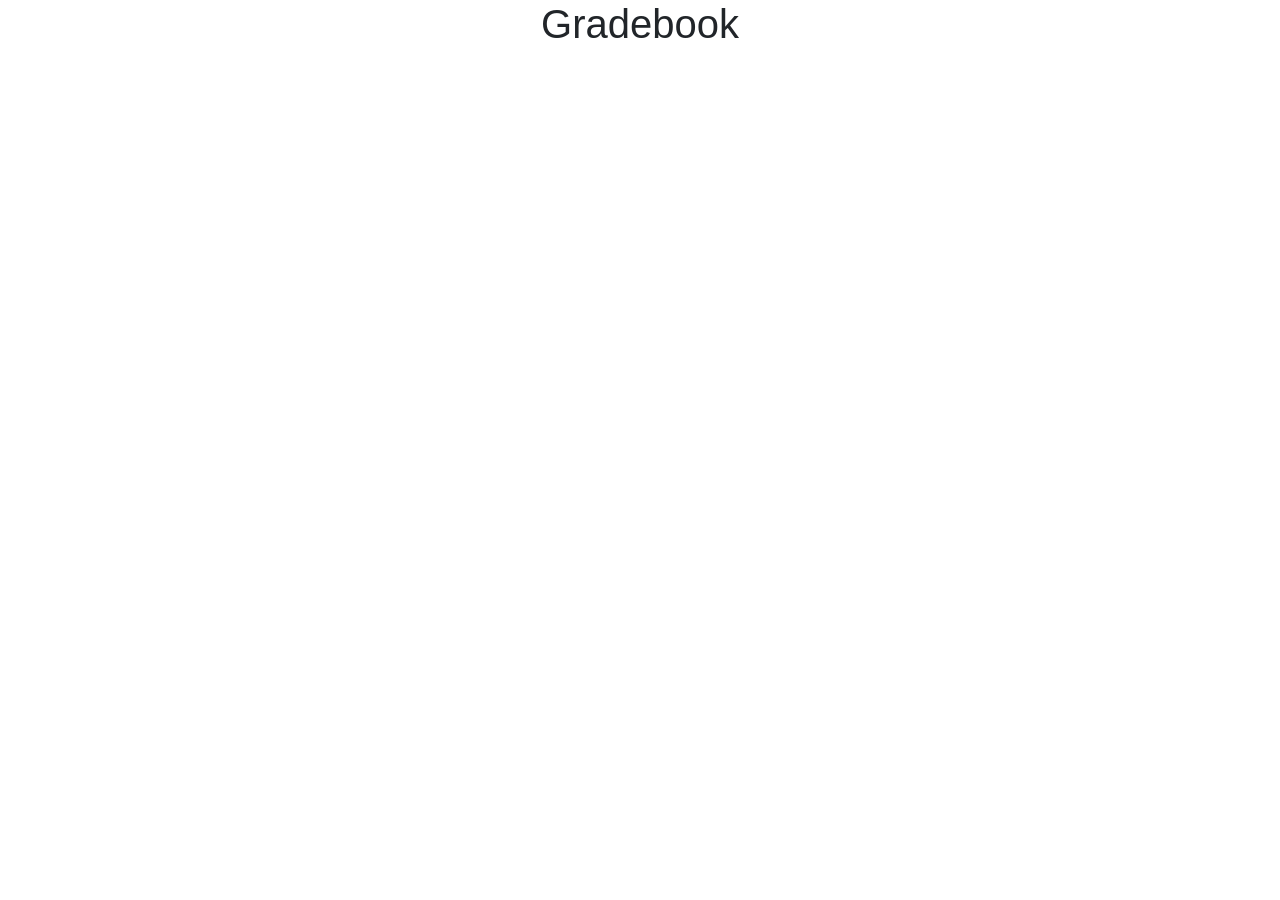
==== lab7/gradebook.html @ 9da79d72 "Add files via upload" ====
<html lang="en">

<head>
    <meta charset="UTF-8">
    <meta http-equiv="X-UA-Compatible" content="IE=edge">
    <meta name="viewport" content="width=device-width, initial-scale=1.0">
    <link rel="stylesheet" href="https://maxcdn.bootstrapcdn.com/bootstrap/4.0.0/css/bootstrap.min.css"
        integrity="sha384-Gn5384xqQ1aoWXA+058RXPxPg6fy4IWvTNh0E263XmFcJlSAwiGgFAW/dAiS6JXm" crossorigin="anonymous">
    <link rel="stylesheet" href="main.css">
    <title>Gradebook</title>
</head>

<body>
    <h1>Gradebook</h1>


</body>

</html>
---- lab7/main.css ----
h1{
    text-align: center;
}

h2 {
  display: inline;
  font-size: 12px;
  justify-content: center;
}
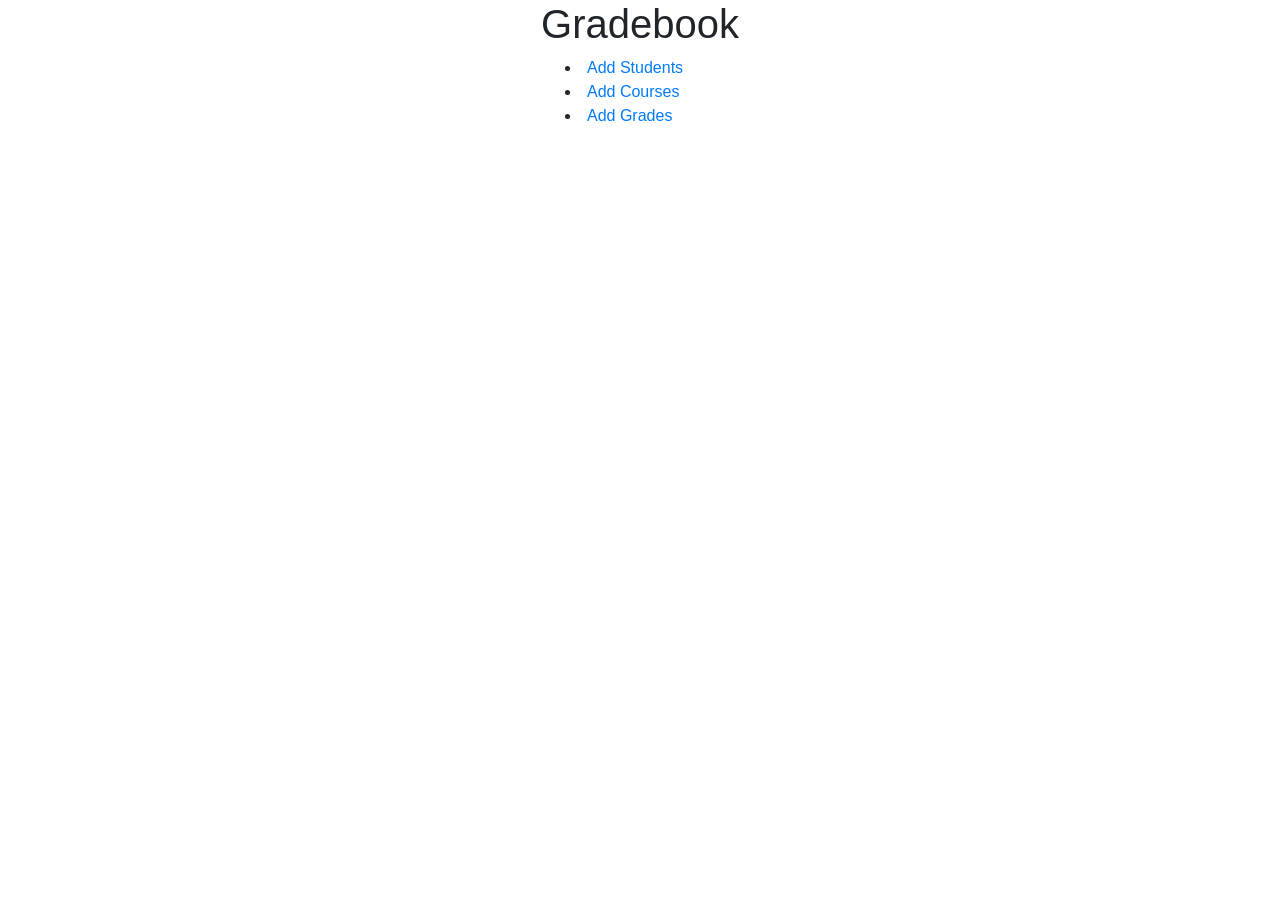
==== commit 0b93c3a0: "Add files via upload" ====
--- a/lab7/gradebook.html
+++ b/lab7/gradebook.html
@@ -13,6 +13,12 @@
 <body>
     <h1>Gradebook</h1>
 
+    <div style="width:150px; margin:0 auto;">
+    <li><a href="students.html">Add Students</a></li>
+    <li><a href="courses.html">Add Courses</a></li>
+    <li><a href="grades.html">Add Grades</a></li>
+    </div>
+
 
 </body>
 
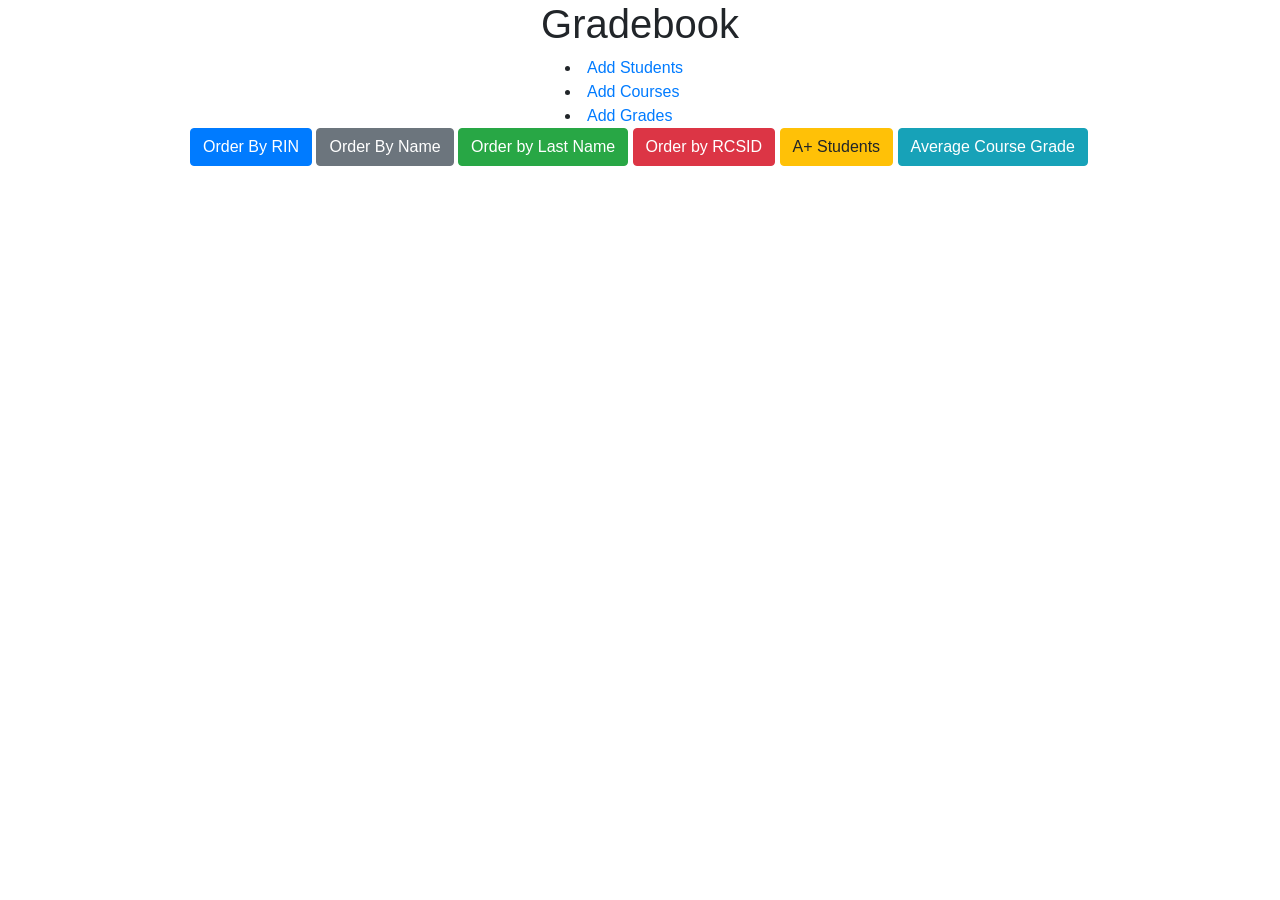
==== commit b92add53: "Add files via upload" ====
--- a/lab7/gradebook.html
+++ b/lab7/gradebook.html
@@ -19,6 +19,18 @@
     <li><a href="grades.html">Add Grades</a></li>
     </div>
 
+<div style="width:900px; margin:0 auto;">
+    <button onclick="location.href='RIN.php'" type="button" class="btn btn-primary">Order By RIN</button>
+    <button onclick="location.href='name.php'" type="button" class="btn btn-secondary">Order By Name</button>
+    <button  onclick="location.href='lastname.php'"type="button" class="btn btn-success">Order by Last Name</button>
+    <button  onclick="location.href='RCSID.php'"type="button" class="btn btn-danger">Order by RCSID</button>
+    <button onclick="location.href='over.php'" type="button" class="btn btn-warning">A+ Students</button>
+    <button onclick="location.href='average.php'" type="button" class="btn btn-info">Average Course Grade</button>
+</div>
+
+
+    
+    
 
 </body>
 
--- a/lab7/main.css
+++ b/lab7/main.css
@@ -6,4 +6,8 @@
   display: inline;
   font-size: 12px;
   justify-content: center;
+}
+
+.mid{
+  justify-content: center;
 }
